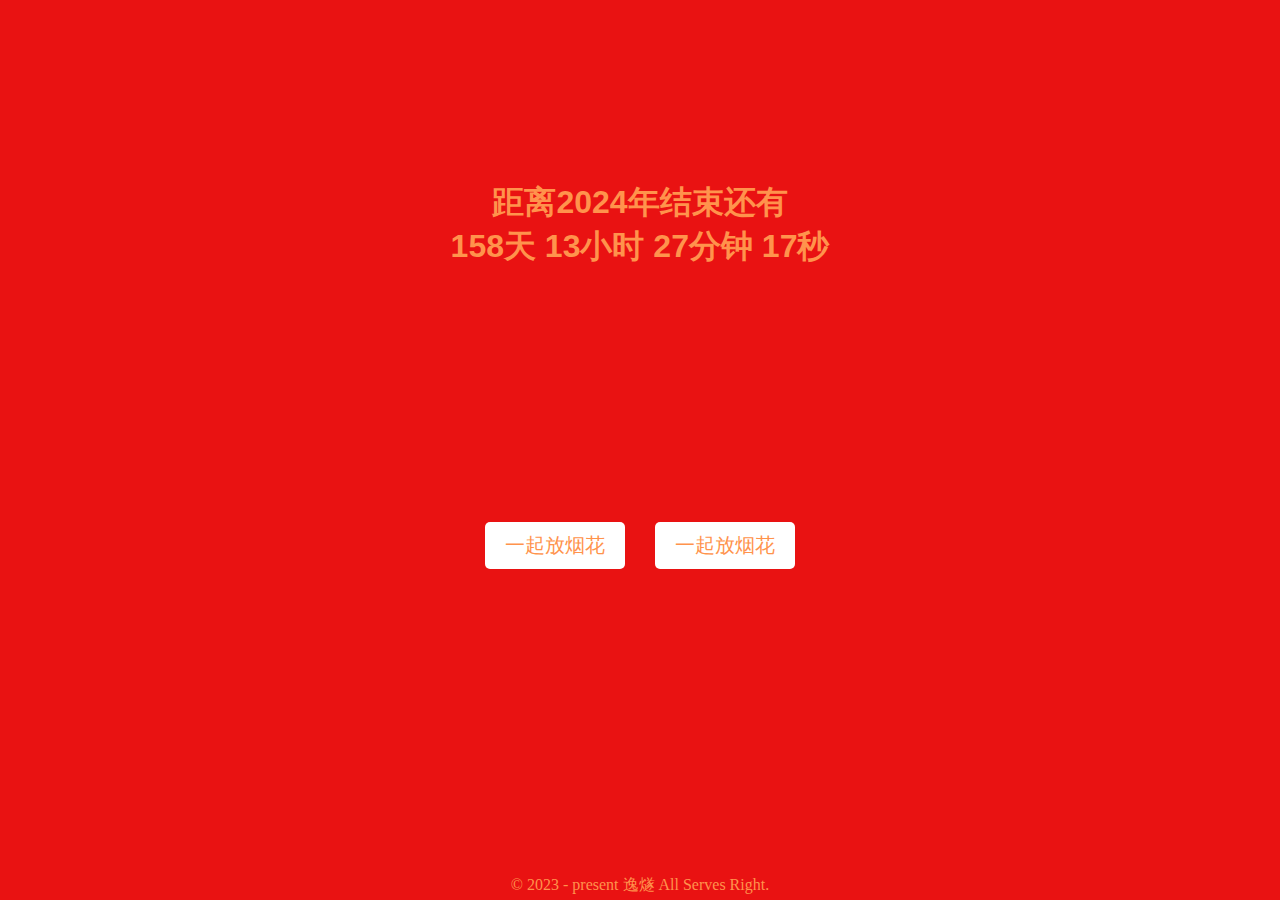
==== index.html @ f0dd713f "Update index.html" ====
<!DOCTYPE html>
<html lang="zh">
    <head>
        <meta charset="utf-8">
        <meta name="viewport" content="width=device-width, initial-scale=1.0">
        <link rel="shortcut icon" type="image/png" href="https://pi.escaped.icu/1.png">
        <link rel="icon" type="image/png" href="https://pi.escaped.icu/1.png">
        <link rel="apple-touch-icon" href="https://pi.escaped.icu/1.png">
        <title>Welcome to 2025 !</title>
        <style>
            .counter {
                position: fixed;
                top: 0%;
                left: 0%;
                width: 100%;
                height: 50%;
                background-color: rgb(233, 18, 18);
                display: flex;
                justify-content: center;
                align-items: center;
                font-size: 2em;
                color: #ff934c;
                font-family: Arial, sans-serif;
                font-weight: bold;
                z-index: 1;
                text-align: center;
            }

            .para {
                position: fixed;
                top: 30%;
                left: 0%;
                width: 100%;
                height: 70%;
                background-color: rgb(233, 18, 18);
                display: flex;
                justify-content: center;
                align-items: center;
                font-size: 2em;
                color: #ffffff;
                font-family: Arial, sans-serif;
                font-weight: bold;
                z-index: 0;
            }

            button {
                background-color: #ffffff;
                color: #ff934c;
                border: none;
                padding: 10px 20px;
                font-size: 20px;
                cursor: pointer;
                border-radius: 5px;
                transition: background-color 0.3s ease;
                margin-right: 30px;
                margin-top: -80px;
            }

            button:hover {
                background-color: #cf5d2f;
                color: #ffffff
            }

            button:last-child {
                margin-right: 0;
                /* 设置最后一个按钮的右边距为0 */
            }

            footer {
                position: fixed;
                bottom: 0;
                left: 0;
                width: 100%;
                height: 30px;
                background-color: rgb(233, 18, 18);
                color: #ff934c;
                text-align: center;
                line-height: 30px;
                text-decoration: none;
            }

            footer a {
                position: relative;
                color: #ff934c;
                text-decoration: none;
            }

            footer a::after {
                content: '';
                position: absolute;
                width: 100%;
                transform: scaleX(0);
                height: 2px;
                bottom: -4px;
                left: 0;
                background-color: #ff934c;
                transform-origin: bottom right;
                transition: transform 0.3s ease-out;
            }

            footer a:hover::after,
            footer a:focus::after {
                transform: scaleX(1);
                transform-origin: bottom left;
            }
        </style>
    </head>

<body>
    <div class="counter">
        <p id="countdown"></p>
    </div>
    <div class="para">
        <button onclick="location.href='./fire.html'">一起放烟花</button>
        <button onclick="location.href='./fire.html'">一起放烟花</button>
    </div>
    <footer>&copy 2023 - present <a href="https://www.escaped.icu" target="_blank" rel="noopener">逸燧</a> All Serves Right.</footer>
    <script>
        // JavaScript for Countdown
        function updateCountdown() {
            const now = new Date();
            const year = now.getFullYear();
            const nextYear = new Date(year + 1, 0, 1);
            const diff = nextYear - now;

            const days = String(Math.floor(diff / (1000 * 60 * 60 * 24))).padStart(2, '0');
            const hours = String(Math.floor((diff % (1000 * 60 * 60 * 24)) / (1000 * 60 * 60))).padStart(2, '0');
            const minutes = String(Math.floor((diff % (1000 * 60 * 60)) / (1000 * 60))).padStart(2, '0');
            const seconds = String(Math.floor((diff % (1000 * 60)) / 1000)).padStart(2, '0');

            document.getElementById('countdown').innerText = `距离2024年结束还有\n ${days}天 ${hours}小时 ${minutes}分钟 ${seconds}秒`;
        }

        setInterval(updateCountdown, 1000);
        updateCountdown();
    </script>
</body>

</html>
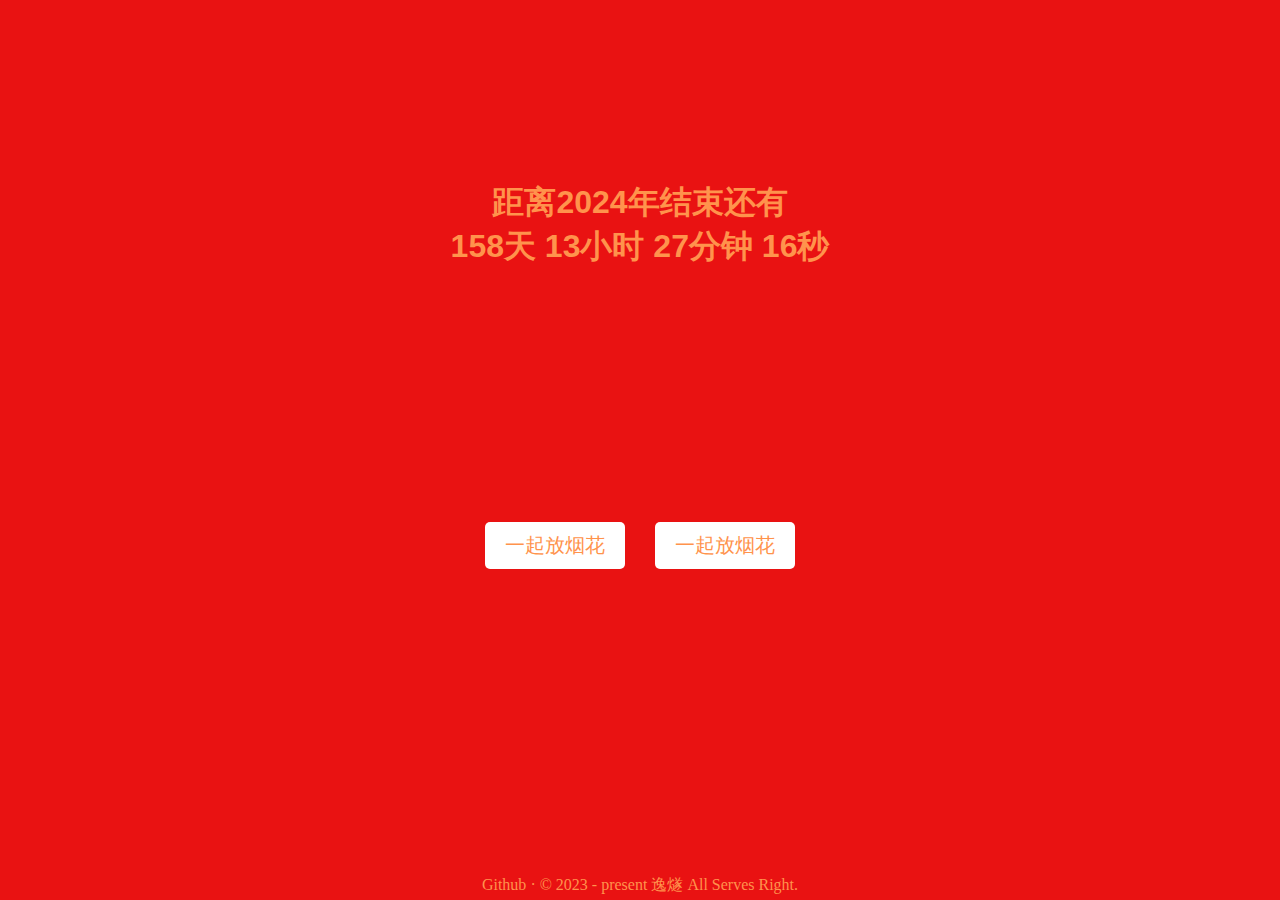
==== commit c4b403b5: "Update index.html" ====
--- a/index.html
+++ b/index.html
@@ -114,7 +114,7 @@
         <button onclick="location.href='./fire.html'">一起放烟花</button>
         <button onclick="location.href='./fire.html'">一起放烟花</button>
     </div>
-    <footer>&copy 2023 - present <a href="https://www.escaped.icu" target="_blank" rel="noopener">逸燧</a> All Serves Right.</footer>
+    <footer><a href="https://github.com/hzqlingmou/2025" target="_blank" rel="noopener">Github</a><span> · </span>&copy 2023 - present <a href="https://www.escaped.icu" target="_blank" rel="noopener">逸燧</a> All Serves Right.</footer>
     <script>
         // JavaScript for Countdown
         function updateCountdown() {
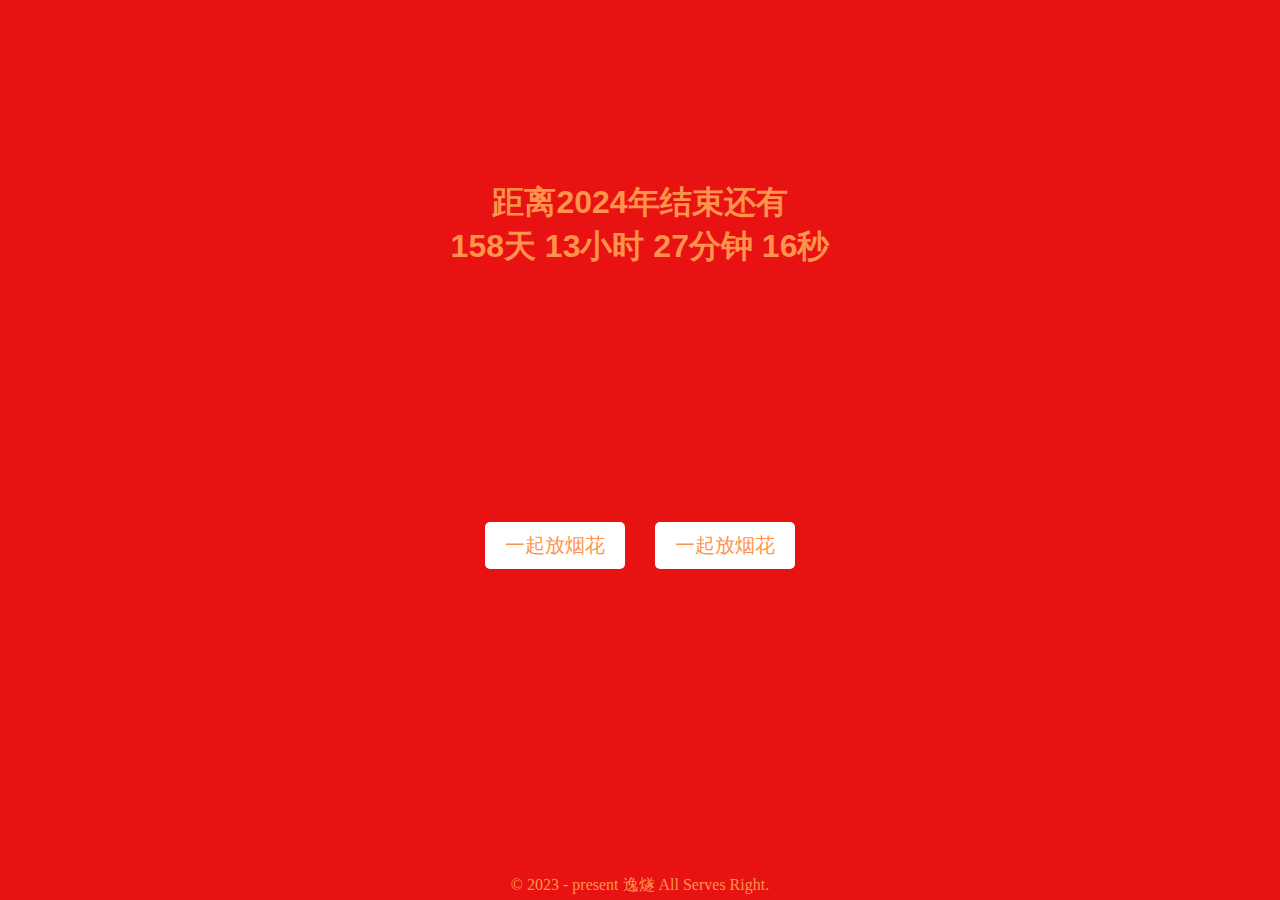
==== commit c723515c: "update" ====
--- a/index.html
+++ b/index.html
@@ -1,5 +1,10 @@
 <!DOCTYPE html>
 <html lang="zh">
+
+<head>
+    <!DOCTYPE html>
+    <html lang="zh">
+
     <head>
         <meta charset="utf-8">
         <meta name="viewport" content="width=device-width, initial-scale=1.0">
@@ -114,7 +119,8 @@
         <button onclick="location.href='./fire.html'">一起放烟花</button>
         <button onclick="location.href='./fire.html'">一起放烟花</button>
     </div>
-    <footer><a href="https://github.com/hzqlingmou/2025" target="_blank" rel="noopener">Github</a><span> · </span>&copy 2023 - present <a href="https://www.escaped.icu" target="_blank" rel="noopener">逸燧</a> All Serves Right.</footer>
+    <footer>&copy 2023 - present <a href="https://www.escaped.icu" target="_blank" rel="noopener">逸燧</a> All Serves
+        Right.</footer>
     <script>
         // JavaScript for Countdown
         function updateCountdown() {
@@ -136,4 +142,4 @@
     </script>
 </body>
 
-</html>
+</html>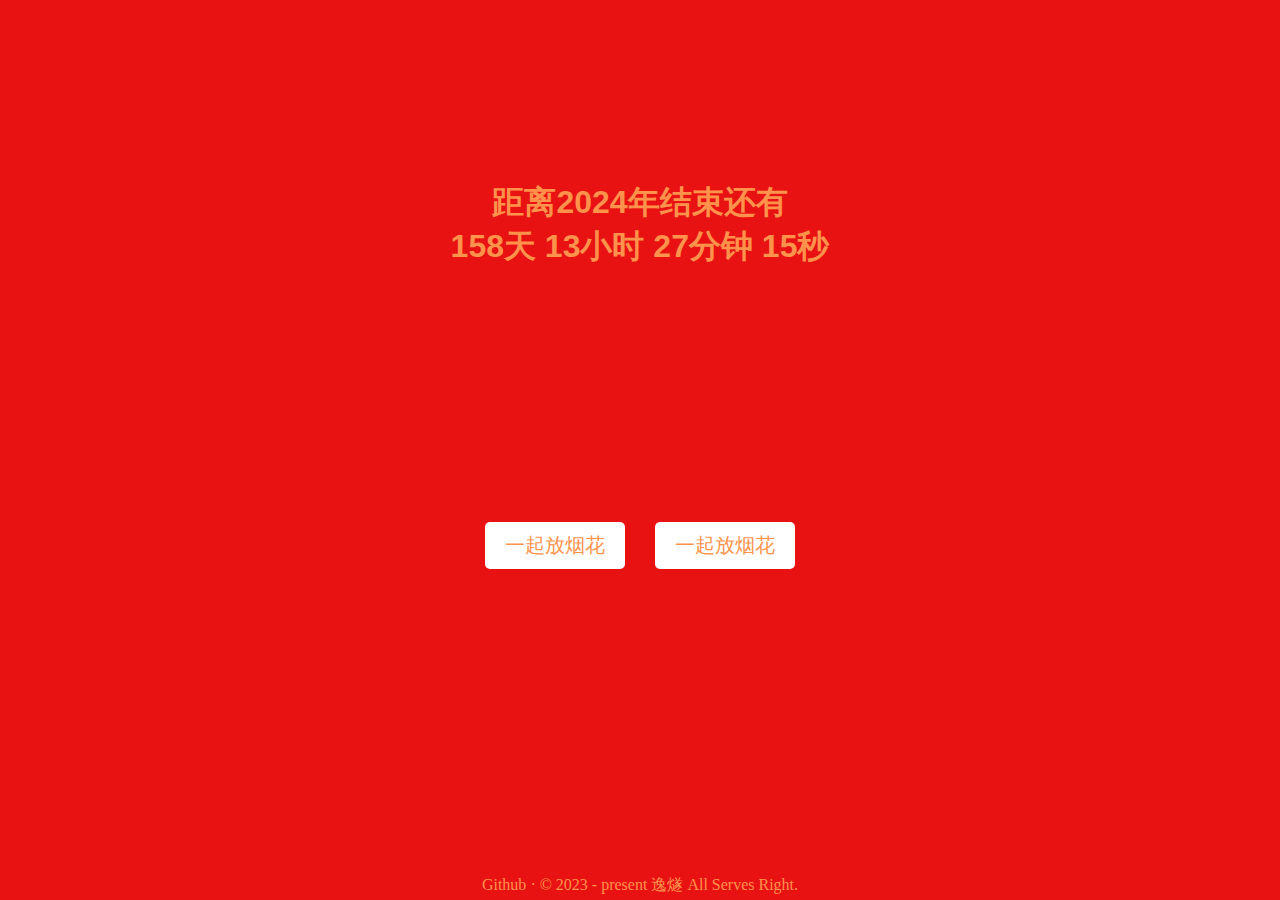
==== commit 90976566: "Merge branch 'main' of https://github.com/hzqlingmou/2025" ====
--- a/index.html
+++ b/index.html
@@ -1,10 +1,5 @@
 <!DOCTYPE html>
 <html lang="zh">
-
-<head>
-    <!DOCTYPE html>
-    <html lang="zh">
-
     <head>
         <meta charset="utf-8">
         <meta name="viewport" content="width=device-width, initial-scale=1.0">
@@ -119,8 +114,7 @@
         <button onclick="location.href='./fire.html'">一起放烟花</button>
         <button onclick="location.href='./fire.html'">一起放烟花</button>
     </div>
-    <footer>&copy 2023 - present <a href="https://www.escaped.icu" target="_blank" rel="noopener">逸燧</a> All Serves
-        Right.</footer>
+    <footer><a href="https://github.com/hzqlingmou/2025" target="_blank" rel="noopener">Github</a><span> · </span>&copy 2023 - present <a href="https://www.escaped.icu" target="_blank" rel="noopener">逸燧</a> All Serves Right.</footer>
     <script>
         // JavaScript for Countdown
         function updateCountdown() {
@@ -142,4 +136,4 @@
     </script>
 </body>
 
-</html>+</html>
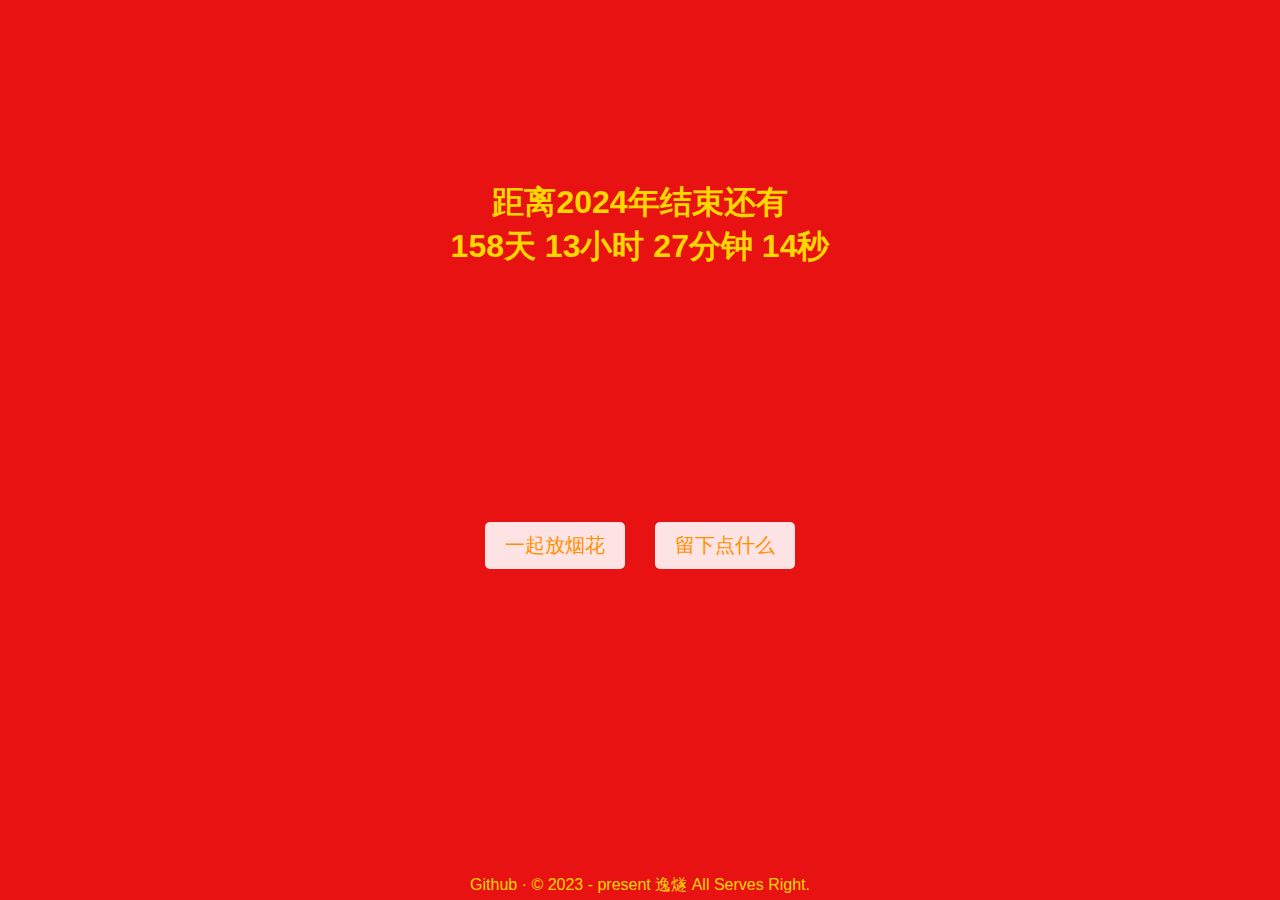
==== commit ed588dce: "update" ====
--- a/index.html
+++ b/index.html
@@ -19,8 +19,8 @@
                 justify-content: center;
                 align-items: center;
                 font-size: 2em;
-                color: #ff934c;
-                font-family: Arial, sans-serif;
+                color: #ffd700;
+                font-family: 'KaiTi',Arial, Helvetica, sans-serif;
                 font-weight: bold;
                 z-index: 1;
                 text-align: center;
@@ -38,14 +38,14 @@
                 align-items: center;
                 font-size: 2em;
                 color: #ffffff;
-                font-family: Arial, sans-serif;
+                font-family: 'KaiTi',Arial, Helvetica, sans-serif;
                 font-weight: bold;
                 z-index: 0;
             }
 
             button {
-                background-color: #ffffff;
-                color: #ff934c;
+                background-color: #ffffffe1;
+                color: #ff9100;
                 border: none;
                 padding: 10px 20px;
                 font-size: 20px;
@@ -54,6 +54,7 @@
                 transition: background-color 0.3s ease;
                 margin-right: 30px;
                 margin-top: -80px;
+                font-family: 'KaiTi',Arial, Helvetica, sans-serif;
             }
 
             button:hover {
@@ -73,15 +74,16 @@
                 width: 100%;
                 height: 30px;
                 background-color: rgb(233, 18, 18);
-                color: #ff934c;
+                color: #ffd700;
                 text-align: center;
                 line-height: 30px;
                 text-decoration: none;
+                font-family: 'KaiTi',Arial, Helvetica, sans-serif;
             }
 
             footer a {
                 position: relative;
-                color: #ff934c;
+                color: #ffd700;
                 text-decoration: none;
             }
 
@@ -93,7 +95,7 @@
                 height: 2px;
                 bottom: -4px;
                 left: 0;
-                background-color: #ff934c;
+                background-color: #ffd700;
                 transform-origin: bottom right;
                 transition: transform 0.3s ease-out;
             }
@@ -112,7 +114,7 @@
     </div>
     <div class="para">
         <button onclick="location.href='./fire.html'">一起放烟花</button>
-        <button onclick="location.href='./fire.html'">一起放烟花</button>
+        <button onclick="location.href='./chat.html'">留下点什么</button>
     </div>
     <footer><a href="https://github.com/hzqlingmou/2025" target="_blank" rel="noopener">Github</a><span> · </span>&copy 2023 - present <a href="https://www.escaped.icu" target="_blank" rel="noopener">逸燧</a> All Serves Right.</footer>
     <script>
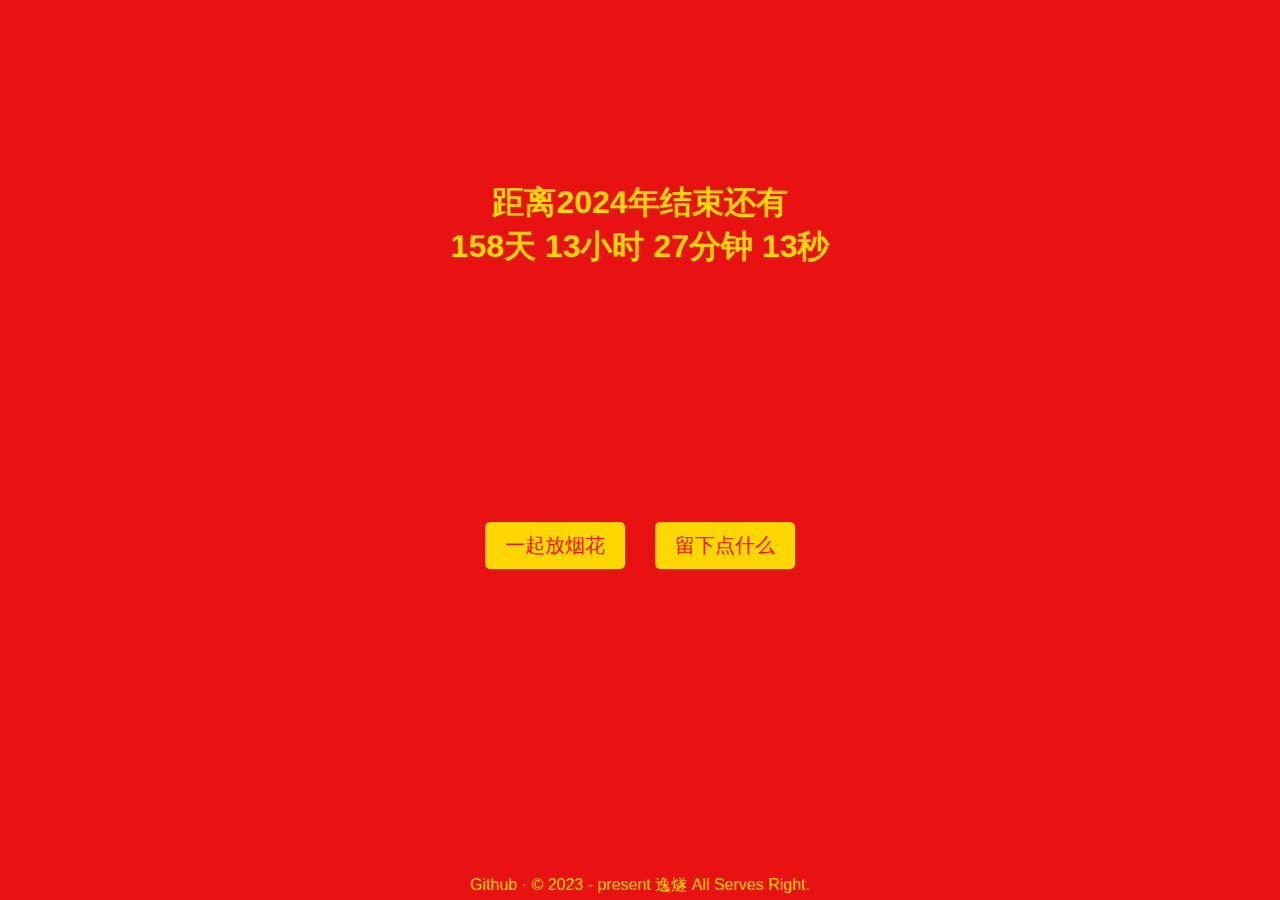
==== commit 2e22af31: "update" ====
--- a/index.html
+++ b/index.html
@@ -44,8 +44,8 @@
             }
 
             button {
-                background-color: #ffffffe1;
-                color: #ff9100;
+                background-color: #ffd700;
+                color: rgb(233, 18, 18);
                 border: none;
                 padding: 10px 20px;
                 font-size: 20px;
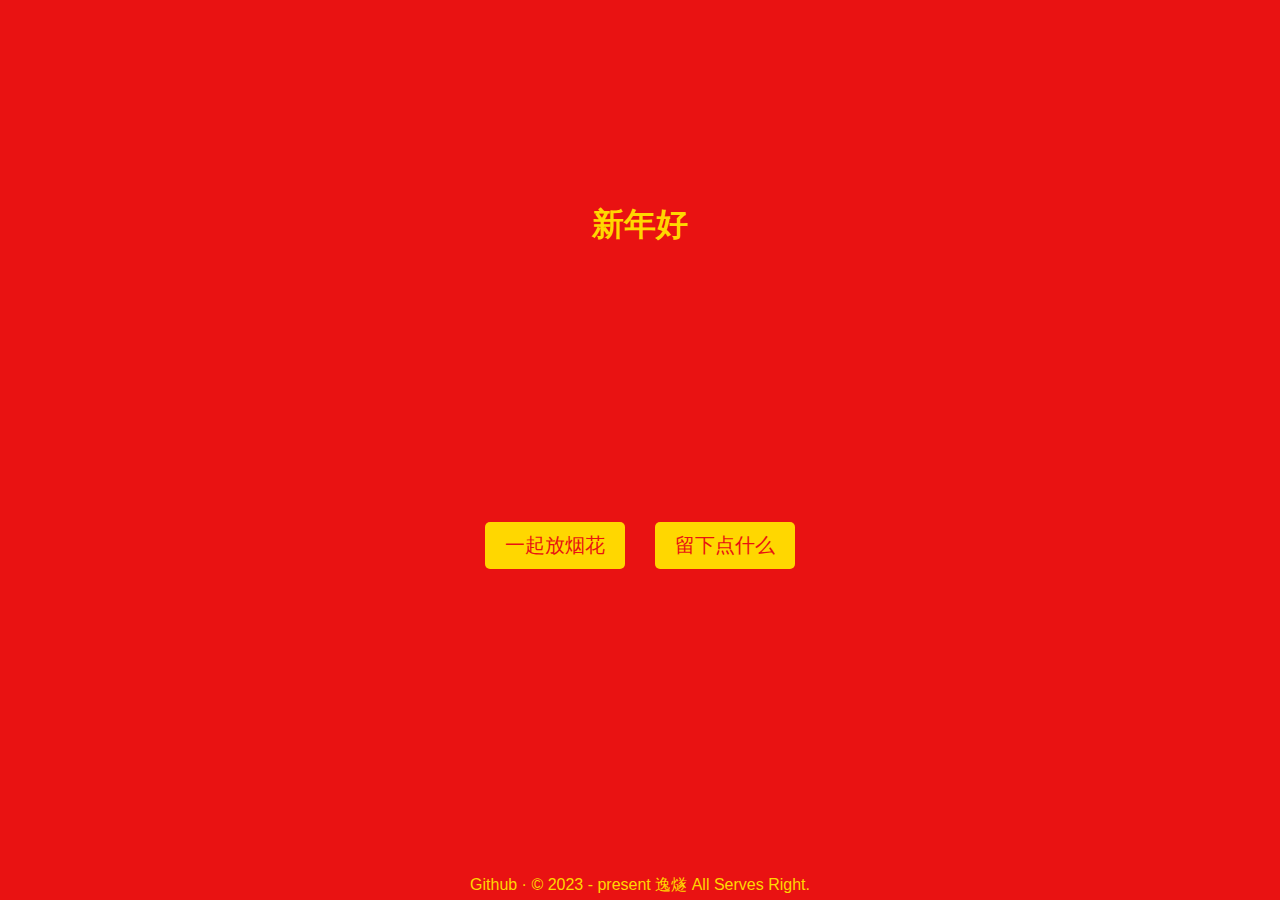
==== commit 7313a931: "up" ====
--- a/index.html
+++ b/index.html
@@ -1,112 +1,113 @@
 <!DOCTYPE html>
 <html lang="zh">
-    <head>
-        <meta charset="utf-8">
-        <meta name="viewport" content="width=device-width, initial-scale=1.0">
-        <link rel="shortcut icon" type="image/png" href="https://pi.escaped.icu/1.png">
-        <link rel="icon" type="image/png" href="https://pi.escaped.icu/1.png">
-        <link rel="apple-touch-icon" href="https://pi.escaped.icu/1.png">
-        <title>Welcome to 2025 !</title>
-        <style>
-            .counter {
-                position: fixed;
-                top: 0%;
-                left: 0%;
-                width: 100%;
-                height: 50%;
-                background-color: rgb(233, 18, 18);
-                display: flex;
-                justify-content: center;
-                align-items: center;
-                font-size: 2em;
-                color: #ffd700;
-                font-family: 'KaiTi',Arial, Helvetica, sans-serif;
-                font-weight: bold;
-                z-index: 1;
-                text-align: center;
-            }
 
-            .para {
-                position: fixed;
-                top: 30%;
-                left: 0%;
-                width: 100%;
-                height: 70%;
-                background-color: rgb(233, 18, 18);
-                display: flex;
-                justify-content: center;
-                align-items: center;
-                font-size: 2em;
-                color: #ffffff;
-                font-family: 'KaiTi',Arial, Helvetica, sans-serif;
-                font-weight: bold;
-                z-index: 0;
-            }
+<head>
+    <meta charset="utf-8">
+    <meta name="viewport" content="width=device-width, initial-scale=1.0">
+    <link rel="shortcut icon" type="image/png" href="https://pi.escaped.icu/1.png">
+    <link rel="icon" type="image/png" href="https://pi.escaped.icu/1.png">
+    <link rel="apple-touch-icon" href="https://pi.escaped.icu/1.png">
+    <title>Welcome to 2025 !</title>
+    <style>
+        .counter {
+            position: fixed;
+            top: 0%;
+            left: 0%;
+            width: 100%;
+            height: 50%;
+            background-color: rgb(233, 18, 18);
+            display: flex;
+            justify-content: center;
+            align-items: center;
+            font-size: 2em;
+            color: #ffd700;
+            font-family: 'KaiTi', Arial, Helvetica, sans-serif;
+            font-weight: bold;
+            z-index: 1;
+            text-align: center;
+        }
 
-            button {
-                background-color: #ffd700;
-                color: rgb(233, 18, 18);
-                border: none;
-                padding: 10px 20px;
-                font-size: 20px;
-                cursor: pointer;
-                border-radius: 5px;
-                transition: background-color 0.3s ease;
-                margin-right: 30px;
-                margin-top: -80px;
-                font-family: 'KaiTi',Arial, Helvetica, sans-serif;
-            }
+        .para {
+            position: fixed;
+            top: 30%;
+            left: 0%;
+            width: 100%;
+            height: 70%;
+            background-color: rgb(233, 18, 18);
+            display: flex;
+            justify-content: center;
+            align-items: center;
+            font-size: 2em;
+            color: #ffffff;
+            font-family: 'KaiTi', Arial, Helvetica, sans-serif;
+            font-weight: bold;
+            z-index: 0;
+        }
 
-            button:hover {
-                background-color: #cf5d2f;
-                color: #ffffff
-            }
+        button {
+            background-color: #ffd700;
+            color: rgb(233, 18, 18);
+            border: none;
+            padding: 10px 20px;
+            font-size: 20px;
+            cursor: pointer;
+            border-radius: 5px;
+            transition: background-color 0.3s ease;
+            margin-right: 30px;
+            margin-top: -80px;
+            font-family: 'KaiTi', Arial, Helvetica, sans-serif;
+        }
 
-            button:last-child {
-                margin-right: 0;
-                /* 设置最后一个按钮的右边距为0 */
-            }
+        button:hover {
+            background-color: #cf5d2f;
+            color: #ffffff
+        }
 
-            footer {
-                position: fixed;
-                bottom: 0;
-                left: 0;
-                width: 100%;
-                height: 30px;
-                background-color: rgb(233, 18, 18);
-                color: #ffd700;
-                text-align: center;
-                line-height: 30px;
-                text-decoration: none;
-                font-family: 'KaiTi',Arial, Helvetica, sans-serif;
-            }
+        button:last-child {
+            margin-right: 0;
+            /* 设置最后一个按钮的右边距为0 */
+        }
 
-            footer a {
-                position: relative;
-                color: #ffd700;
-                text-decoration: none;
-            }
+        footer {
+            position: fixed;
+            bottom: 0;
+            left: 0;
+            width: 100%;
+            height: 30px;
+            background-color: rgb(233, 18, 18);
+            color: #ffd700;
+            text-align: center;
+            line-height: 30px;
+            text-decoration: none;
+            font-family: 'KaiTi', Arial, Helvetica, sans-serif;
+        }
 
-            footer a::after {
-                content: '';
-                position: absolute;
-                width: 100%;
-                transform: scaleX(0);
-                height: 2px;
-                bottom: -4px;
-                left: 0;
-                background-color: #ffd700;
-                transform-origin: bottom right;
-                transition: transform 0.3s ease-out;
-            }
+        footer a {
+            position: relative;
+            color: #ffd700;
+            text-decoration: none;
+        }
 
-            footer a:hover::after,
-            footer a:focus::after {
-                transform: scaleX(1);
-                transform-origin: bottom left;
-            }
-        </style>
-    </head>
+        footer a::after {
+            content: '';
+            position: absolute;
+            width: 100%;
+            transform: scaleX(0);
+            height: 2px;
+            bottom: -4px;
+            left: 0;
+            background-color: #ffd700;
+            transform-origin: bottom right;
+            transition: transform 0.3s ease-out;
+        }
+
+        footer a:hover::after,
+        footer a:focus::after {
+            transform: scaleX(1);
+            transform-origin: bottom left;
+        }
+    </style>
+</head>
 
 <body>
     <div class="counter">
@@ -116,7 +117,9 @@
         <button onclick="location.href='./fire.html'">一起放烟花</button>
         <button onclick="location.href='./chat.html'">留下点什么</button>
     </div>
-    <footer><a href="https://github.com/hzqlingmou/2025" target="_blank" rel="noopener">Github</a><span> · </span>&copy 2023 - present <a href="https://www.escaped.icu" target="_blank" rel="noopener">逸燧</a> All Serves Right.</footer>
+    <footer><a href="https://github.com/hzqlingmou/2025" target="_blank" rel="noopener">Github</a><span> · </span>&copy
+        2023 - present <a href="https://www.escaped.icu" target="_blank" rel="noopener">逸燧</a> All Serves Right.
+    </footer>
     <script>
         // JavaScript for Countdown
         function updateCountdown() {
@@ -130,7 +133,11 @@
             const minutes = String(Math.floor((diff % (1000 * 60 * 60)) / (1000 * 60))).padStart(2, '0');
             const seconds = String(Math.floor((diff % (1000 * 60)) / 1000)).padStart(2, '0');
 
-            document.getElementById('countdown').innerText = `距离2024年结束还有\n ${days}天 ${hours}小时 ${minutes}分钟 ${seconds}秒`;
+            if (year >= 2025) {
+                document.getElementById('countdown').innerText = "新年好";
+            } else {
+                document.getElementById('countdown').innerText = `距离2024年结束还有\n ${days}天 ${hours}小时 ${minutes}分钟 ${seconds}秒`;
+            }
         }
 
         setInterval(updateCountdown, 1000);
@@ -138,4 +145,4 @@
     </script>
 </body>
 
-</html>
+</html>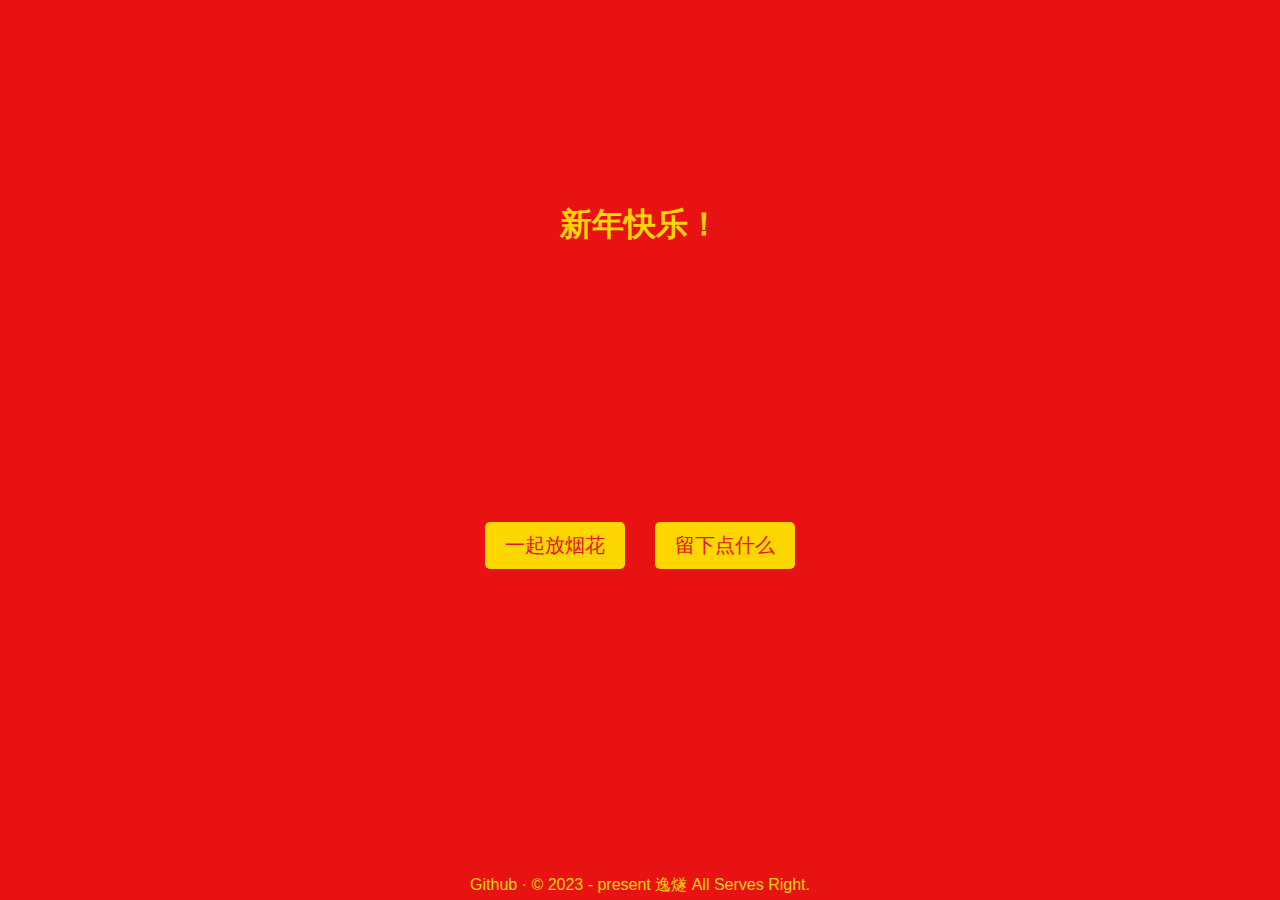
==== commit aa925671: "up" ====
--- a/index.html
+++ b/index.html
@@ -134,7 +134,7 @@
             const seconds = String(Math.floor((diff % (1000 * 60)) / 1000)).padStart(2, '0');
 
             if (year >= 2025) {
-                document.getElementById('countdown').innerText = "新年好";
+                document.getElementById('countdown').innerText = "新年快乐！";
             } else {
                 document.getElementById('countdown').innerText = `距离2024年结束还有\n ${days}天 ${hours}小时 ${minutes}分钟 ${seconds}秒`;
             }
